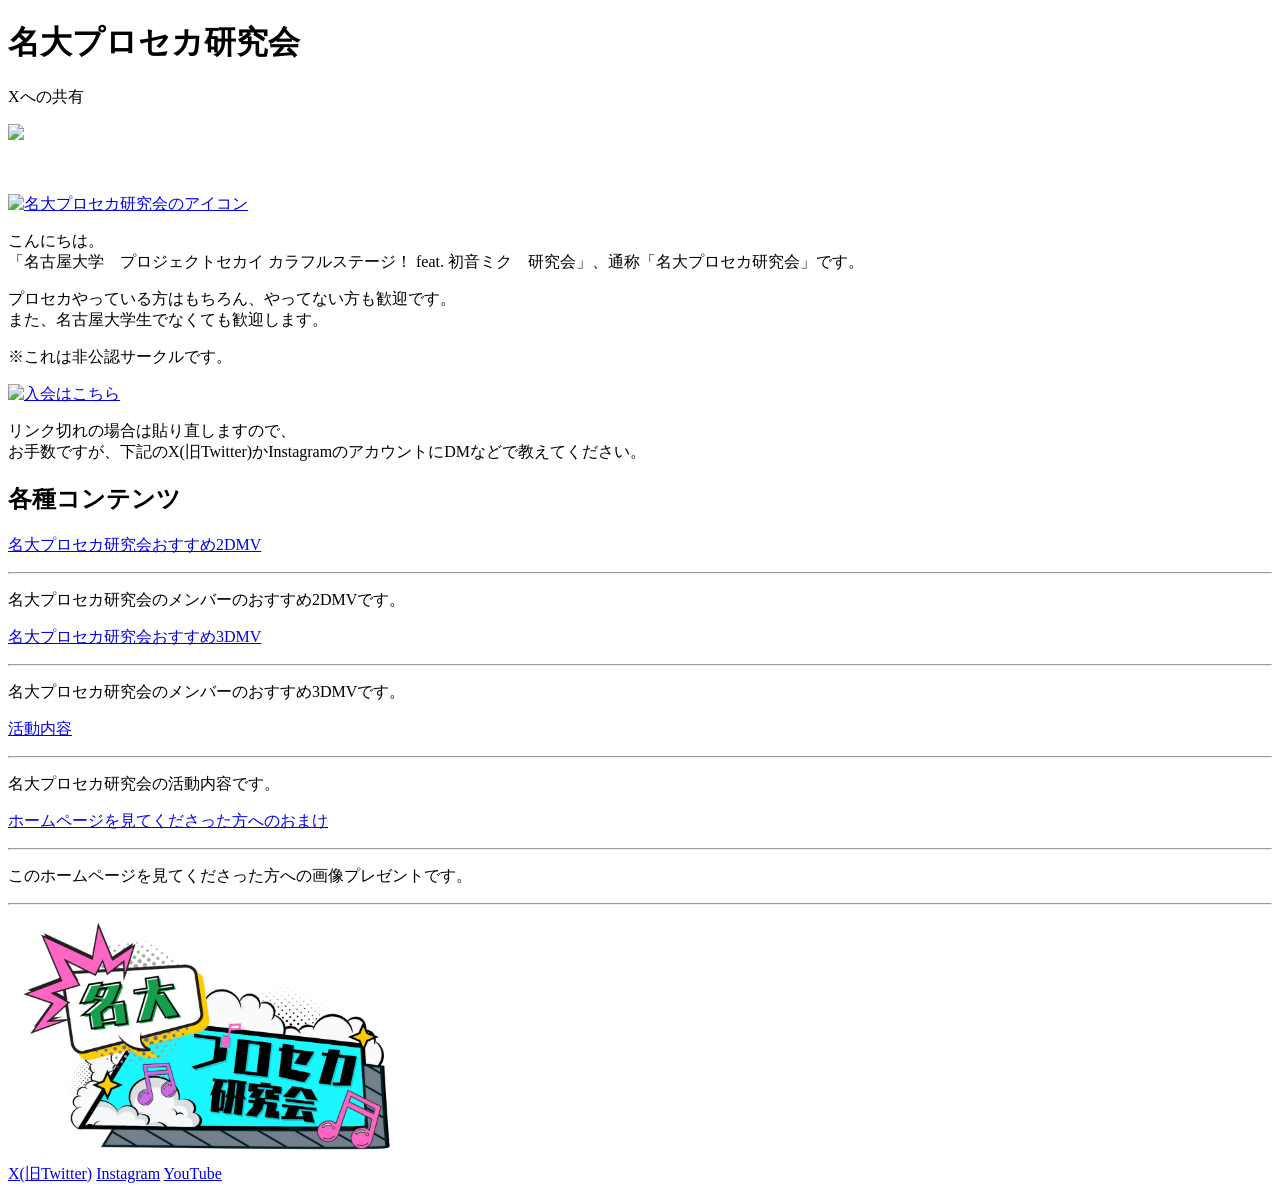
==== index.html @ 13d1c443 "Merge c620b219190aef3410bb8966ee4f59b240f57a59 into 2ad5581c4313be7d5aeb16a716e822f4d181d151" ====
<!DOCTYPE html>
<html lang="ja">
  <head prefix="og: http://ogp.me/ns# fb: http://ogp.me/ns/ fb# prefix属性: http://ogp.me/ns/ prefix属性#">
    <meta charset="UTF-8">
    <meta property="og:url" content=" https://drosha210.github.io/meidaipjsk/index.html" />
    <meta property="og:type" content="website" />
    <meta property="og:title" content="トップページ" />
    <meta property="og:description" content="名大プロセカ研究会はプロセカをプレイしたり、プロセカの公式チャンネルが投稿した動画を見たりする同好会です。気軽に参加してください。" />
    <meta property="og:site_name" content="名大プロセカ研究会" />
    <meta property="og:image" content="https://drosha210.github.io/meidaipjsk/meidaipjsk.png" />
    <meta name="twitter:card" content="summary_large_image" />
    <meta name="twitter:site" content="@meidaipjsk">
    <title>名大プロセカ研究会</title>
    <meta name="viewport" content="width=device-width, initial-scale=1">
    <link rel="stylesheet" href="style.css">
    <link rel="icon" href="image/nupjsk-favicon.ico" type="image/x-icon">
    <link rel="apple-touch-icon" href="image/apple-touch-icon_180x180.png" sizes="180x180">
    <link rel="apple-touch-icon-precomposed" href="image/apple-touch-icon_180x180.png" sizes="180x180">
    <link rel="icon" type="image/png" href="image/android-chrome_192x192.png" sizes="192x192">
    <script src="main.js"></script>
    <link rel="manifest" href="manifest.webmanifest" />
  </head>
  <body>
    <header>
      <h1>名大プロセカ研究会</h1>
    </header>
    <main>
      <p>Xへの共有</p>
      <a href="https://twitter.com/intent/tweet?text=%E5%90%8D%E5%A4%A7%E3%83%97%E3%83%AD%E3%82%BB%E3%82%AB%E7%A0%94%E7%A9%B6%E4%BC%9A%E3%83%9B%E3%83%BC%E3%83%A0%E3%83%9A%E3%83%BC%E3%82%B8%0Ahttps%3A%2F%2Fdrosha210.github.io%2Fmeidaipjsk%2F" target="_blank"><img src="image/tweet.svg"></a>
      <p>&nbsp;</p>
      <div class="page_hako"><a href="https://x.com/intent/follow?screen_name=meidaipjsk" target="_blank"><img class="meidaipjsk-icon" alt="名大プロセカ研究会のアイコン" height=256 width=256 src="https://drosha210.github.io/meidaipjsk/image/nupjsk-icon.webp"></a></div>
      <p>こんにちは。<br>「名古屋大学　プロジェクトセカイ カラフルステージ！ feat. 初音ミク　研究会」、通称「名大プロセカ研究会」です。</p>
      <p>プロセカやっている方はもちろん、やってない方も歓迎です。<br>また、名古屋大学生でなくても歓迎します。</p>
      <p>※これは非公認サークルです。</p>
      <div class="invate_hover">
        <div class="invite"><a href="https://discord.com/invite/7wSfSfPKst"><img alt="入会はこちら" src="image/invite.svg"></a></div>
        <p>リンク切れの場合は貼り直しますので、<br>お手数ですが、下記のX(旧Twitter)かInstagramのアカウントにDMなどで教えてください。</p>
      </div>
      <h2>各種コンテンツ</h2>
      <div class="page_hako" id="プロセカ2DMV">
        <p><a href="2DMV">名大プロセカ研究会おすすめ2DMV</a></p>
        <hr>
        <p>名大プロセカ研究会のメンバーのおすすめ2DMVです。</p>
      </div>
      <div class="page_hako" id="プロセカ3DMV">
        <p><a href="3DMV">名大プロセカ研究会おすすめ3DMV</a></p>
        <hr>
        <p>名大プロセカ研究会のメンバーのおすすめ3DMVです。</p>
      </div>
      <div class="page_hako" id="activity">
        <p><a href="nupjsk/activity.html">活動内容</a></p>
        <hr>
        <p>名大プロセカ研究会の活動内容です。</p>
      </div>
      <div class="page_hako" id="nupjsk">
        <p><a href="nupjsk">ホームページを見てくださった方へのおまけ</a></p>
        <hr>
        <p>このホームページを見てくださった方への画像プレゼントです。</p>
      </div>
    </main>
    <footer>
      <hr>
      <picture>
        <img alt="名大プロセカ研究会ロゴ" hight=257 width=386 src="image/名大プロセカ研究会ロゴ.webp" type="image/webp">
        <source hight=257 width=386 srcset="image/名大プロセカ研究会ロゴ.png" type="image/png">
      </picture><br>
      <a href="https://x.com/meidaipjsk">X(旧Twitter)</a>
      <a href="https://instagram.com/meidaipjsk">Instagram</a>
      <a href="https://www.youtube.com/@名大プロセカ研究会">YouTube</a>
    </footer>
  </body>
</html>
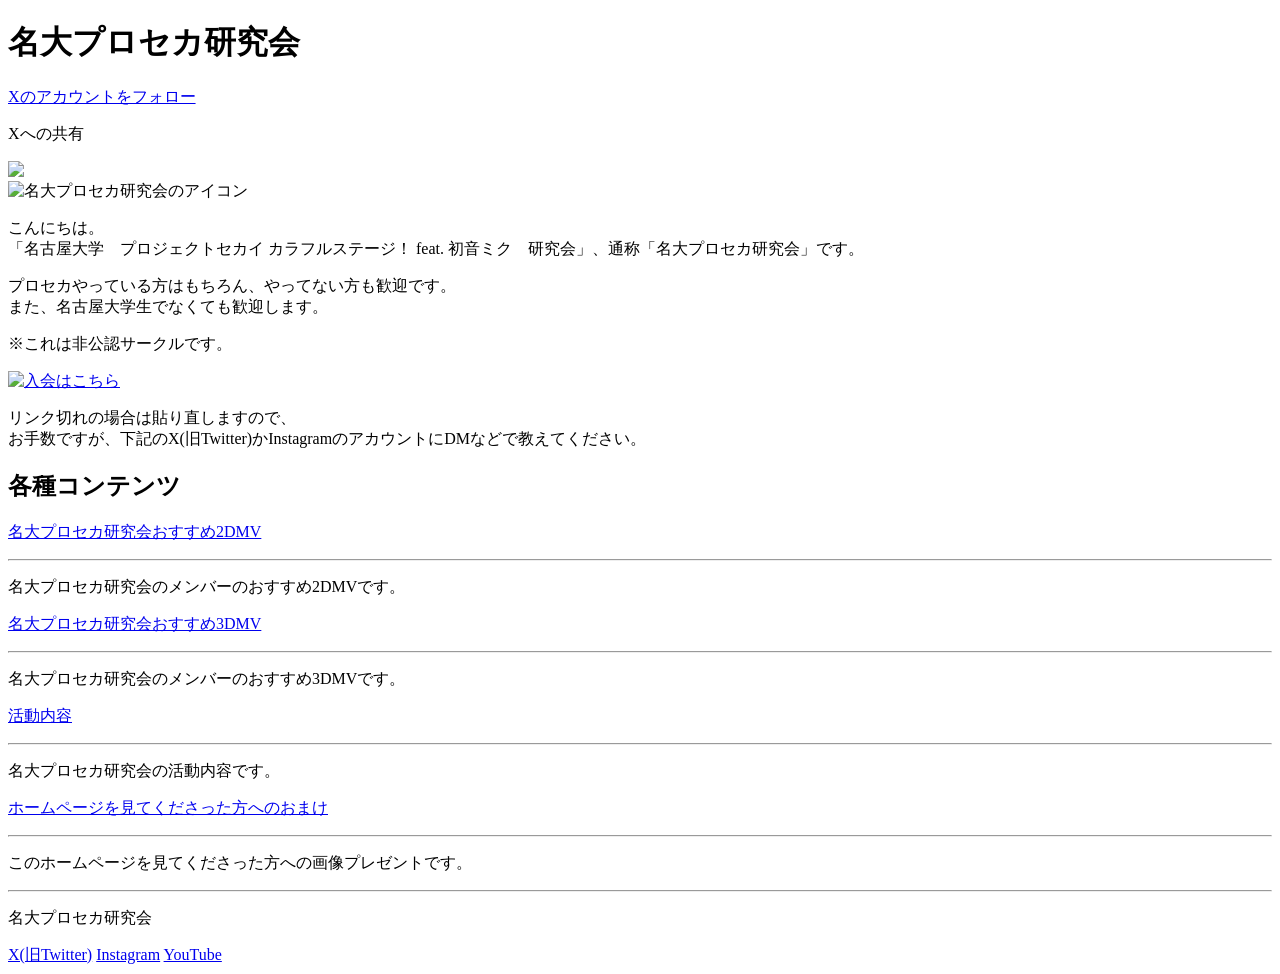
==== commit cc1d0982: "Merge 2371c603b3ed6cf7c46e24dc2f9468f95a1188a0 into 2ad5581c4313be7d5aeb16a716e822f4d181d151" ====
--- a/index.html
+++ b/index.html
@@ -24,46 +24,43 @@
     <header>
       <h1>名大プロセカ研究会</h1>
     </header>
+    <p class="page_hako"><a href="https://x.com/intent/follow?screen_name=meidaipjsk">Xのアカウントをフォロー</a></p>
+    <p>Xへの共有</p>
+    <a href="https://twitter.com/intent/tweet?text=%E5%90%8D%E5%A4%A7%E3%83%97%E3%83%AD%E3%82%BB%E3%82%AB%E7%A0%94%E7%A9%B6%E4%BC%9A%E3%83%9B%E3%83%BC%E3%83%A0%E3%83%9A%E3%83%BC%E3%82%B8%0Ahttps%3A%2F%2Fdrosha210.github.io%2Fmeidaipjsk%2F" target="_blank"><img src="image/tweet.svg"></a>
     <main>
-      <p>Xへの共有</p>
-      <a href="https://twitter.com/intent/tweet?text=%E5%90%8D%E5%A4%A7%E3%83%97%E3%83%AD%E3%82%BB%E3%82%AB%E7%A0%94%E7%A9%B6%E4%BC%9A%E3%83%9B%E3%83%BC%E3%83%A0%E3%83%9A%E3%83%BC%E3%82%B8%0Ahttps%3A%2F%2Fdrosha210.github.io%2Fmeidaipjsk%2F" target="_blank"><img src="image/tweet.svg"></a>
-      <p>&nbsp;</p>
-      <div class="page_hako"><a href="https://x.com/intent/follow?screen_name=meidaipjsk" target="_blank"><img class="meidaipjsk-icon" alt="名大プロセカ研究会のアイコン" height=256 width=256 src="https://drosha210.github.io/meidaipjsk/image/nupjsk-icon.webp"></a></div>
+      <img class="meidaipjsk-icon" alt="名大プロセカ研究会のアイコン" height=256 width=256 src="image/nupjsk-icon.webp">
       <p>こんにちは。<br>「名古屋大学　プロジェクトセカイ カラフルステージ！ feat. 初音ミク　研究会」、通称「名大プロセカ研究会」です。</p>
       <p>プロセカやっている方はもちろん、やってない方も歓迎です。<br>また、名古屋大学生でなくても歓迎します。</p>
       <p>※これは非公認サークルです。</p>
-      <div class="invate_hover">
-        <div class="invite"><a href="https://discord.com/invite/7wSfSfPKst"><img alt="入会はこちら" src="image/invite.svg"></a></div>
-        <p>リンク切れの場合は貼り直しますので、<br>お手数ですが、下記のX(旧Twitter)かInstagramのアカウントにDMなどで教えてください。</p>
-      </div>
-      <h2>各種コンテンツ</h2>
-      <div class="page_hako" id="プロセカ2DMV">
-        <p><a href="2DMV">名大プロセカ研究会おすすめ2DMV</a></p>
-        <hr>
-        <p>名大プロセカ研究会のメンバーのおすすめ2DMVです。</p>
-      </div>
-      <div class="page_hako" id="プロセカ3DMV">
-        <p><a href="3DMV">名大プロセカ研究会おすすめ3DMV</a></p>
-        <hr>
-        <p>名大プロセカ研究会のメンバーのおすすめ3DMVです。</p>
-      </div>
-      <div class="page_hako" id="activity">
-        <p><a href="nupjsk/activity.html">活動内容</a></p>
-        <hr>
-        <p>名大プロセカ研究会の活動内容です。</p>
-      </div>
-      <div class="page_hako" id="nupjsk">
-        <p><a href="nupjsk">ホームページを見てくださった方へのおまけ</a></p>
-        <hr>
-        <p>このホームページを見てくださった方への画像プレゼントです。</p>
-      </div>
     </main>
+    <div class="invate_hover">
+      <div class="invite"><a href="https://discord.com/invite/7wSfSfPKst"><img alt="入会はこちら" src="image/invite.svg"></a></div>
+      <p>リンク切れの場合は貼り直しますので、<br>お手数ですが、下記のX(旧Twitter)かInstagramのアカウントにDMなどで教えてください。</p>
+    </div>
+    <h2>各種コンテンツ</h2>
+    <div class="page_hako" id="プロセカ2DMV">
+      <p><a href="2DMV">名大プロセカ研究会おすすめ2DMV</a></p>
+      <hr>
+      <p>名大プロセカ研究会のメンバーのおすすめ2DMVです。</p>
+    </div>
+    <div class="page_hako" id="プロセカ3DMV">
+      <p><a href="3DMV">名大プロセカ研究会おすすめ3DMV</a></p>
+      <hr>
+      <p>名大プロセカ研究会のメンバーのおすすめ3DMVです。</p>
+    </div>
+    <div class="page_hako" id="activity">
+      <p><a href="nupjsk/activity.html">活動内容</a></p>
+      <hr>
+      <p>名大プロセカ研究会の活動内容です。</p>
+    </div>
+    <div class="page_hako" id="nupjsk">
+      <p><a href="nupjsk">ホームページを見てくださった方へのおまけ</a></p>
+      <hr>
+      <p>このホームページを見てくださった方への画像プレゼントです。</p>
+    </div>
     <footer>
       <hr>
-      <picture>
-        <img alt="名大プロセカ研究会ロゴ" hight=257 width=386 src="image/名大プロセカ研究会ロゴ.webp" type="image/webp">
-        <source hight=257 width=386 srcset="image/名大プロセカ研究会ロゴ.png" type="image/png">
-      </picture><br>
+      <p>名大プロセカ研究会</p>
       <a href="https://x.com/meidaipjsk">X(旧Twitter)</a>
       <a href="https://instagram.com/meidaipjsk">Instagram</a>
       <a href="https://www.youtube.com/@名大プロセカ研究会">YouTube</a>
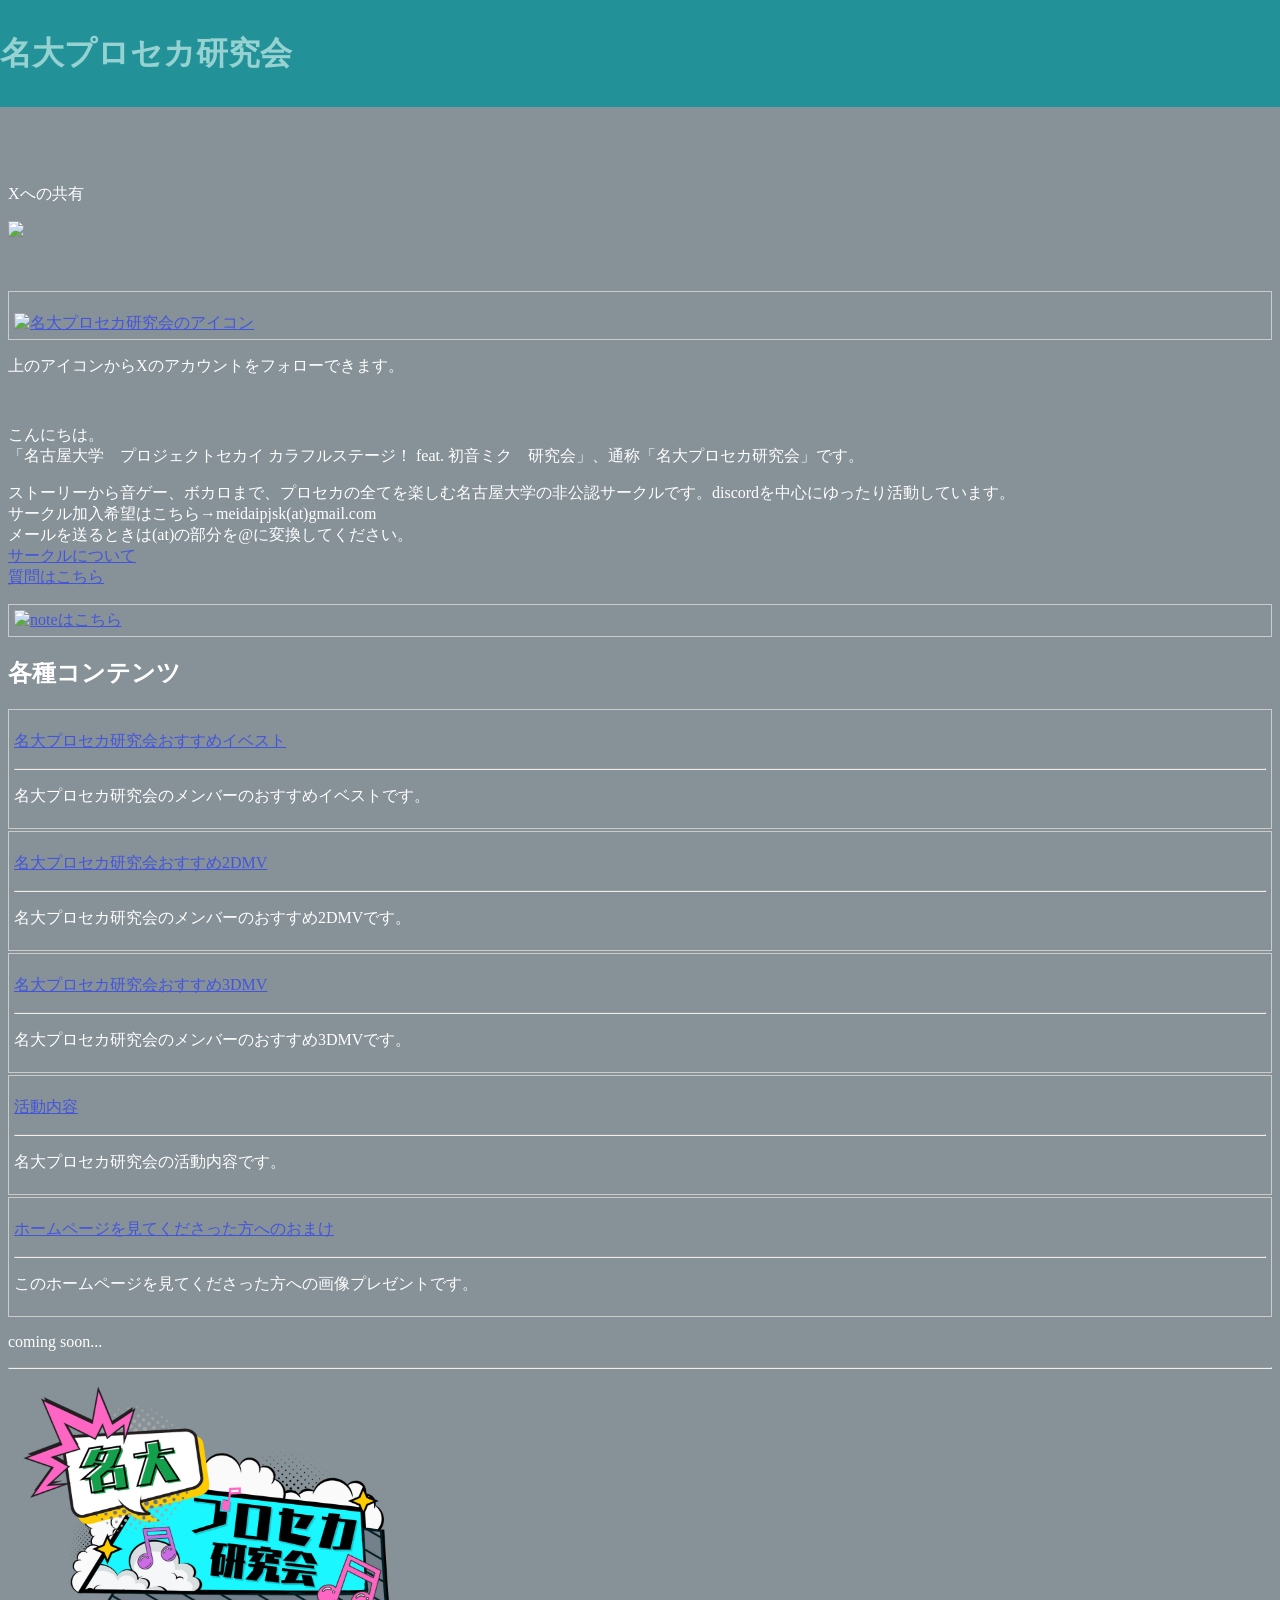
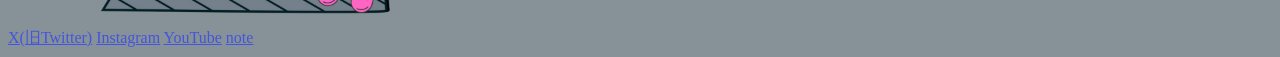
==== commit 963aa4c9: "Merge pull request #9 from drosha210/patch-1 Patch 1" ====
--- a/index.html
+++ b/index.html
@@ -24,46 +24,59 @@
     <header>
       <h1>名大プロセカ研究会</h1>
     </header>
-    <p class="page_hako"><a href="https://x.com/intent/follow?screen_name=meidaipjsk">Xのアカウントをフォロー</a></p>
-    <p>Xへの共有</p>
-    <a href="https://twitter.com/intent/tweet?text=%E5%90%8D%E5%A4%A7%E3%83%97%E3%83%AD%E3%82%BB%E3%82%AB%E7%A0%94%E7%A9%B6%E4%BC%9A%E3%83%9B%E3%83%BC%E3%83%A0%E3%83%9A%E3%83%BC%E3%82%B8%0Ahttps%3A%2F%2Fdrosha210.github.io%2Fmeidaipjsk%2F" target="_blank"><img src="image/tweet.svg"></a>
     <main>
-      <img class="meidaipjsk-icon" alt="名大プロセカ研究会のアイコン" height=256 width=256 src="image/nupjsk-icon.webp">
+      <p>Xへの共有</p>
+      <a href="https://twitter.com/intent/tweet?url=https%3A%2F%2Fdrosha210.github.io%2Fmeidaipjsk%2F&text=名大プロセカ研究会ホームページ" target="_blank"><img src="image/tweet.svg"></a>
+      <p>&nbsp;</p>
+      <div class="page_hako"><a href="https://x.com/intent/follow?screen_name=meidaipjsk" target="_blank"><img class="meidaipjsk-icon" alt="名大プロセカ研究会のアイコン" height=256 width=256 src="https://drosha210.github.io/meidaipjsk/image/nupjsk-icon.webp"></a></div>
+      <p style="padding-bottom:2rem;">上のアイコンからXのアカウントをフォローできます。</p>
       <p>こんにちは。<br>「名古屋大学　プロジェクトセカイ カラフルステージ！ feat. 初音ミク　研究会」、通称「名大プロセカ研究会」です。</p>
-      <p>プロセカやっている方はもちろん、やってない方も歓迎です。<br>また、名古屋大学生でなくても歓迎します。</p>
-      <p>※これは非公認サークルです。</p>
+      <p>ストーリーから音ゲー、ボカロまで、プロセカの全てを楽しむ名古屋大学の非公認サークルです。discordを中心にゆったり活動しています。<br>
+        サークル加入希望はこちら→meidaipjsk(at)gmail.com<br>
+        メールを送るときは(at)の部分を@に変換してください。<br>
+        <a href="https://note.com/meidaipjsk/n/n08b6290cc480">サークルについて</a><br>
+        <a href="https://peing.net/ja/meidaipjsk">質問はこちら</a></p>
+      <div class="invate_hover">
+        <div class="invite"><a href="https://note.com/meidaipjsk"><img alt="noteはこちら" src="image/note_link.svg"></a></div>
+      </div>
+      <h2>各種コンテンツ</h2>
+      <div class="page_hako" id="プロセカイベスト">
+         <p><a href="story">名大プロセカ研究会おすすめイベスト</a></p>
+         <hr>
+         <p>名大プロセカ研究会のメンバーのおすすめイベストです。</p>
+      </div>
+      <div class="page_hako" id="プロセカ2DMV">
+         <p><a href="2DMV">名大プロセカ研究会おすすめ2DMV</a></p>
+         <hr>
+         <p>名大プロセカ研究会のメンバーのおすすめ2DMVです。</p>
+      </div>
+      <div class="page_hako" id="プロセカ3DMV">
+         <p><a href="3DMV">名大プロセカ研究会おすすめ3DMV</a></p>
+         <hr>
+         <p>名大プロセカ研究会のメンバーのおすすめ3DMVです。</p>
+      </div>
+       <div class="page_hako" id="activity">
+         <p><a href="nupjsk/activity.html">活動内容</a></p>
+         <hr>
+         <p>名大プロセカ研究会の活動内容です。</p>
+       </div>
+      <div class="page_hako" id="nupjsk">
+        <p><a href="nupjsk">ホームページを見てくださった方へのおまけ</a></p>
+        <hr>
+        <p>このホームページを見てくださった方への画像プレゼントです。</p>
+      </div>
+      <p>coming soon...</p>
     </main>
-    <div class="invate_hover">
-      <div class="invite"><a href="https://discord.com/invite/7wSfSfPKst"><img alt="入会はこちら" src="image/invite.svg"></a></div>
-      <p>リンク切れの場合は貼り直しますので、<br>お手数ですが、下記のX(旧Twitter)かInstagramのアカウントにDMなどで教えてください。</p>
-    </div>
-    <h2>各種コンテンツ</h2>
-    <div class="page_hako" id="プロセカ2DMV">
-      <p><a href="2DMV">名大プロセカ研究会おすすめ2DMV</a></p>
-      <hr>
-      <p>名大プロセカ研究会のメンバーのおすすめ2DMVです。</p>
-    </div>
-    <div class="page_hako" id="プロセカ3DMV">
-      <p><a href="3DMV">名大プロセカ研究会おすすめ3DMV</a></p>
-      <hr>
-      <p>名大プロセカ研究会のメンバーのおすすめ3DMVです。</p>
-    </div>
-    <div class="page_hako" id="activity">
-      <p><a href="nupjsk/activity.html">活動内容</a></p>
-      <hr>
-      <p>名大プロセカ研究会の活動内容です。</p>
-    </div>
-    <div class="page_hako" id="nupjsk">
-      <p><a href="nupjsk">ホームページを見てくださった方へのおまけ</a></p>
-      <hr>
-      <p>このホームページを見てくださった方への画像プレゼントです。</p>
-    </div>
     <footer>
       <hr>
-      <p>名大プロセカ研究会</p>
+      <picture>
+        <img alt="名大プロセカ研究会ロゴ" hight=257 width=386 src="image/名大プロセカ研究会ロゴ.webp" type="image/webp">
+        <source hight=257 width=386 srcset="image/名大プロセカ研究会ロゴ.png" type="image/png">
+      </picture><br>
       <a href="https://x.com/meidaipjsk">X(旧Twitter)</a>
       <a href="https://instagram.com/meidaipjsk">Instagram</a>
       <a href="https://www.youtube.com/@名大プロセカ研究会">YouTube</a>
+      <a href="https://note.com/meidaipjsk">note</a>
     </footer>
   </body>
 </html>
--- a/style.css
+++ b/style.css
@@ -0,0 +1,58 @@
+@charset"UTF-8";
+body {
+	padding-top: 10rem;
+	background-color: rgb(134,145,152);
+	color: rgb(255,255,255);
+}
+header {
+	text-align: left;
+	background-color: rgb(34,145,152);
+	color: rgb(150,210,210);
+	position: fixed;
+	top: 0;
+	left: 0;
+	right: 0;
+}
+h1 {
+	line-height: 2;
+}
+a:link{
+	color: #4455DD;
+}
+a:visited{
+	color: #884499;
+}
+a:hover{
+	color: #EE1166;
+}
+a:active{
+	color: #88DD44;
+}
+.invite {
+	padding: 0.3125rem;
+	border: solid 0.0625rem #cbcbcb;
+}
+.page_hako {
+	margin-top: 0.125rem;
+	padding: 0.3125rem;
+	border: solid 0.0625rem #cbcbcb;
+}
+.meidaipjsk-icon {
+	margin-top: 1rem;
+}
+#\0030d7\0030ed\0030bb\0030ab\000032DMV {
+	margin-bottom: 0.125rem;
+}
+#\0030d7\0030ed\0030bb\0030ab\000033DMV {
+	margin-bottom: 0.125rem;
+}
+.home {
+	padding: 0.3125rem;
+	border: solid 0.0625rem #cbcbcb;
+}
+footer　{
+	position: fixed;
+}
+.quiz{
+	margin-bottom: 3rem;
+}
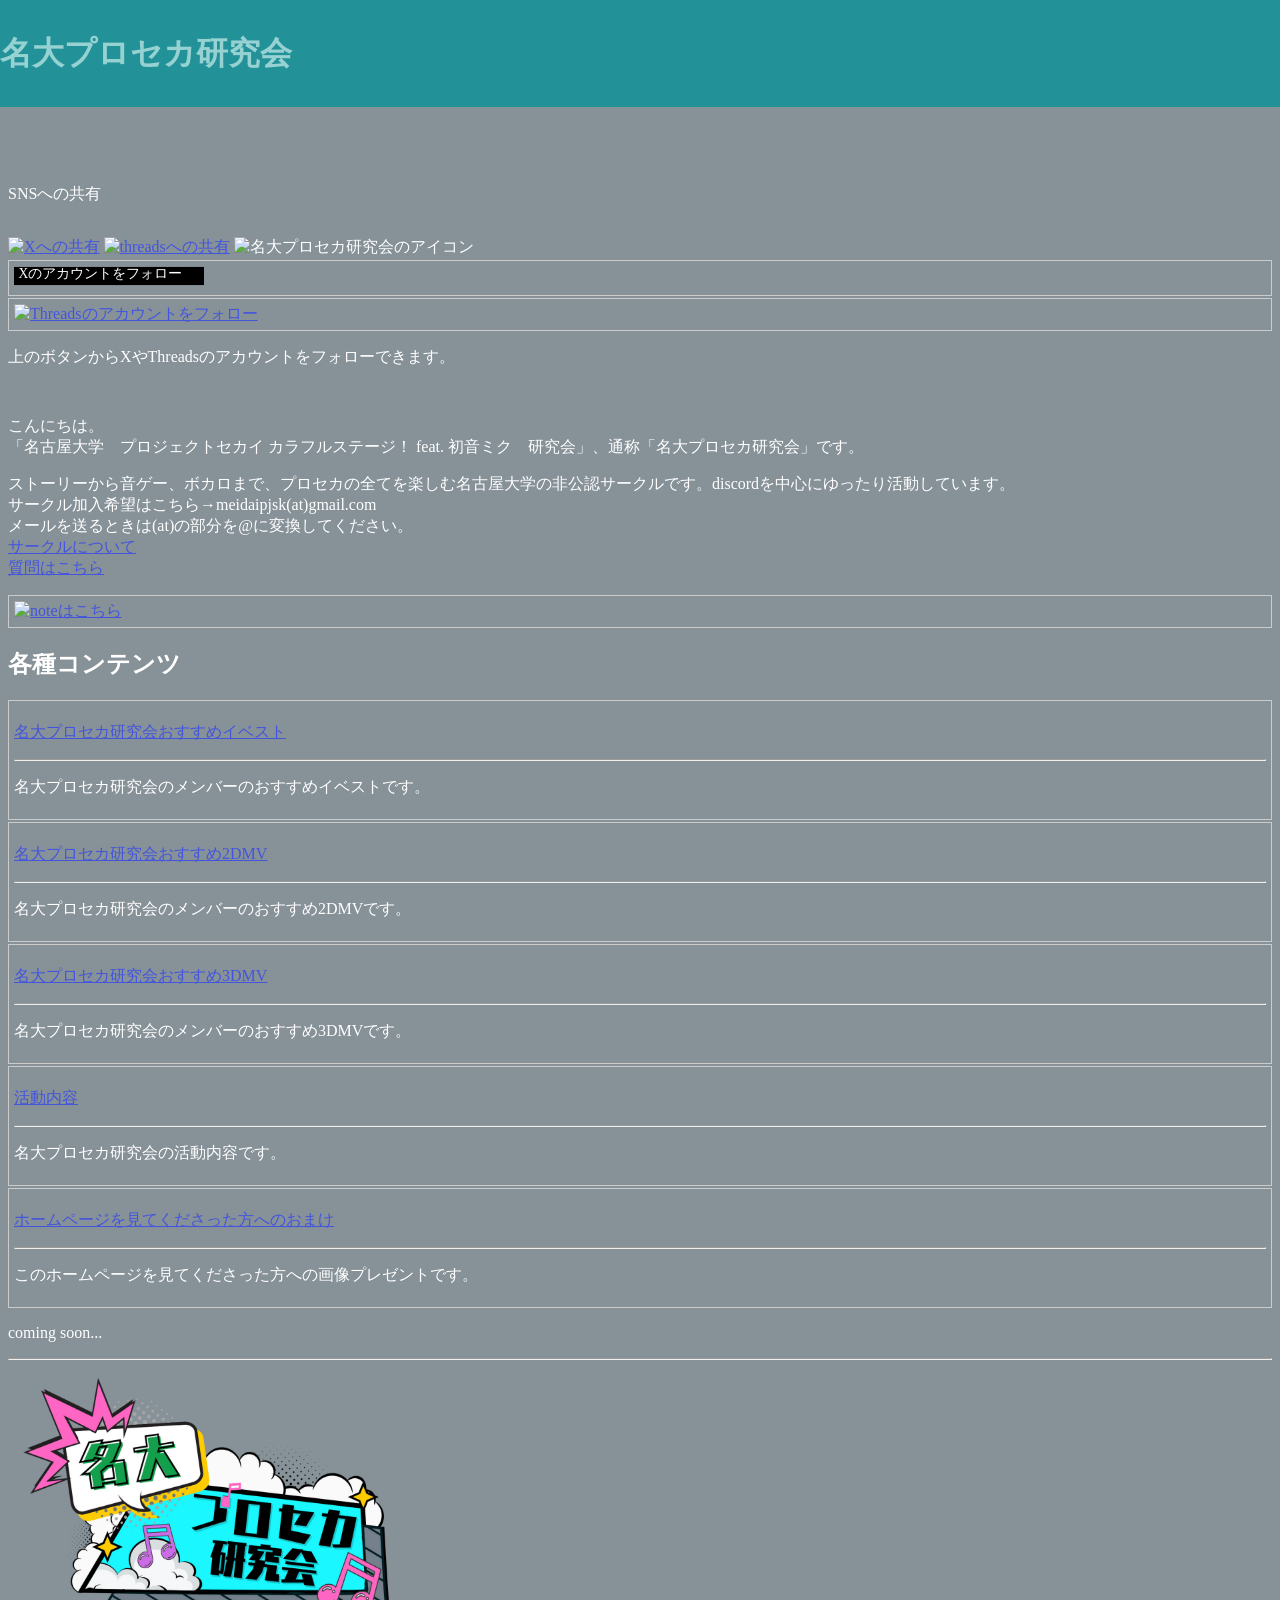
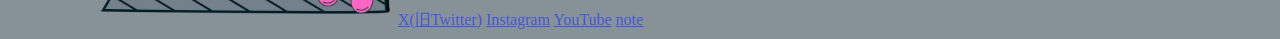
==== commit ac77ec9a: "Update follow links and IDs in index.html" ====
--- a/index.html
+++ b/index.html
@@ -10,6 +10,7 @@
     <meta property="og:image" content="https://drosha210.github.io/meidaipjsk/meidaipjsk.png" />
     <meta name="twitter:card" content="summary_large_image" />
     <meta name="twitter:site" content="@meidaipjsk">
+    <meta name="note:card" content="summary_large_image">
     <title>名大プロセカ研究会</title>
     <meta name="viewport" content="width=device-width, initial-scale=1">
     <link rel="stylesheet" href="style.css">
@@ -25,17 +26,19 @@
       <h1>名大プロセカ研究会</h1>
     </header>
     <main>
-      <p>Xへの共有</p>
-      <a href="https://twitter.com/intent/tweet?url=https%3A%2F%2Fdrosha210.github.io%2Fmeidaipjsk%2F&text=名大プロセカ研究会ホームページ" target="_blank"><img src="image/tweet.svg"></a>
-      <p>&nbsp;</p>
-      <div class="page_hako"><a href="https://x.com/intent/follow?screen_name=meidaipjsk" target="_blank"><img class="meidaipjsk-icon" alt="名大プロセカ研究会のアイコン" height=256 width=256 src="https://drosha210.github.io/meidaipjsk/image/nupjsk-icon.webp"></a></div>
-      <p style="padding-bottom:2rem;">上のアイコンからXのアカウントをフォローできます。</p>
+      <p>SNSへの共有</p>
+      <a href="https://twitter.com/intent/tweet?url=https%3A%2F%2Fdrosha210.github.io%2Fmeidaipjsk%2F&text=名大プロセカ研究会ホームページ" target="_blank"><img alt="Xへの共有" src="image/tweet.svg"></a>
+      <a href="https://www.threads.com/intent/post?url=https%3A%2F%2Fdrosha210.github.io%2Fmeidaipjsk%2F&text=名大プロセカ研究会ホームページ" target="_blank"><img height=45 width=41 src="image/threads-logo-white.svg" alt="threadsへの共有"></a>
+      <img class="meidaipjsk-icon" alt="名大プロセカ研究会のアイコン" height=256 width=256 src="https://drosha210.github.io/meidaipjsk/image/nupjsk-icon.webp">
+      <div id="Xのフォロー" class="page_hako"><a href="https://x.com/intent/follow?screen_name=meidaipjsk" target="_blank"><img height=20 width=190 alt="Xのアカウントをフォロー" src="image/X_follow.svg"></a></div>
+      <div id="Threadsのフォロー" class="page_hako"><a href="https://www.threads.com/intent/follow?username=meidaipjsk" target="_blank"><img height=20 width=240 alt="Threadsのアカウントをフォロー" src="image/threads_follow.svg"></a></div>
+      <p style="padding-bottom:2rem;">上のボタンからXやThreadsのアカウントをフォローできます。</p>
       <p>こんにちは。<br>「名古屋大学　プロジェクトセカイ カラフルステージ！ feat. 初音ミク　研究会」、通称「名大プロセカ研究会」です。</p>
       <p>ストーリーから音ゲー、ボカロまで、プロセカの全てを楽しむ名古屋大学の非公認サークルです。discordを中心にゆったり活動しています。<br>
         サークル加入希望はこちら→meidaipjsk(at)gmail.com<br>
         メールを送るときは(at)の部分を@に変換してください。<br>
-        <a href="https://note.com/meidaipjsk/n/n08b6290cc480">サークルについて</a><br>
-        <a href="https://peing.net/ja/meidaipjsk">質問はこちら</a></p>
+        <a id="サークル紹介" href="https://note.com/meidaipjsk/n/n08b6290cc480">サークルについて</a><br>
+        <a id="paing質問箱" href="https://peing.net/ja/meidaipjsk">質問はこちら</a></p>
       <div class="invate_hover">
         <div class="invite"><a href="https://note.com/meidaipjsk"><img alt="noteはこちら" src="image/note_link.svg"></a></div>
       </div>
@@ -70,9 +73,9 @@
     <footer>
       <hr>
       <picture>
-        <img alt="名大プロセカ研究会ロゴ" hight=257 width=386 src="image/名大プロセカ研究会ロゴ.webp" type="image/webp">
-        <source hight=257 width=386 srcset="image/名大プロセカ研究会ロゴ.png" type="image/png">
-      </picture><br>
+        <source height=257 width=386 srcset="image/名大プロセカ研究会ロゴ.webp" type="image/webp">
+        <img alt="名大プロセカ研究会ロゴ" height=257 width=386 src="image/名大プロセカ研究会ロゴ.png" type="image/png">
+      </picture>
       <a href="https://x.com/meidaipjsk">X(旧Twitter)</a>
       <a href="https://instagram.com/meidaipjsk">Instagram</a>
       <a href="https://www.youtube.com/@名大プロセカ研究会">YouTube</a>
--- a/style.css
+++ b/style.css
@@ -56,3 +56,6 @@
 .quiz{
 	margin-bottom: 3rem;
 }
+li{
+	list-style-position: inside;
+}
